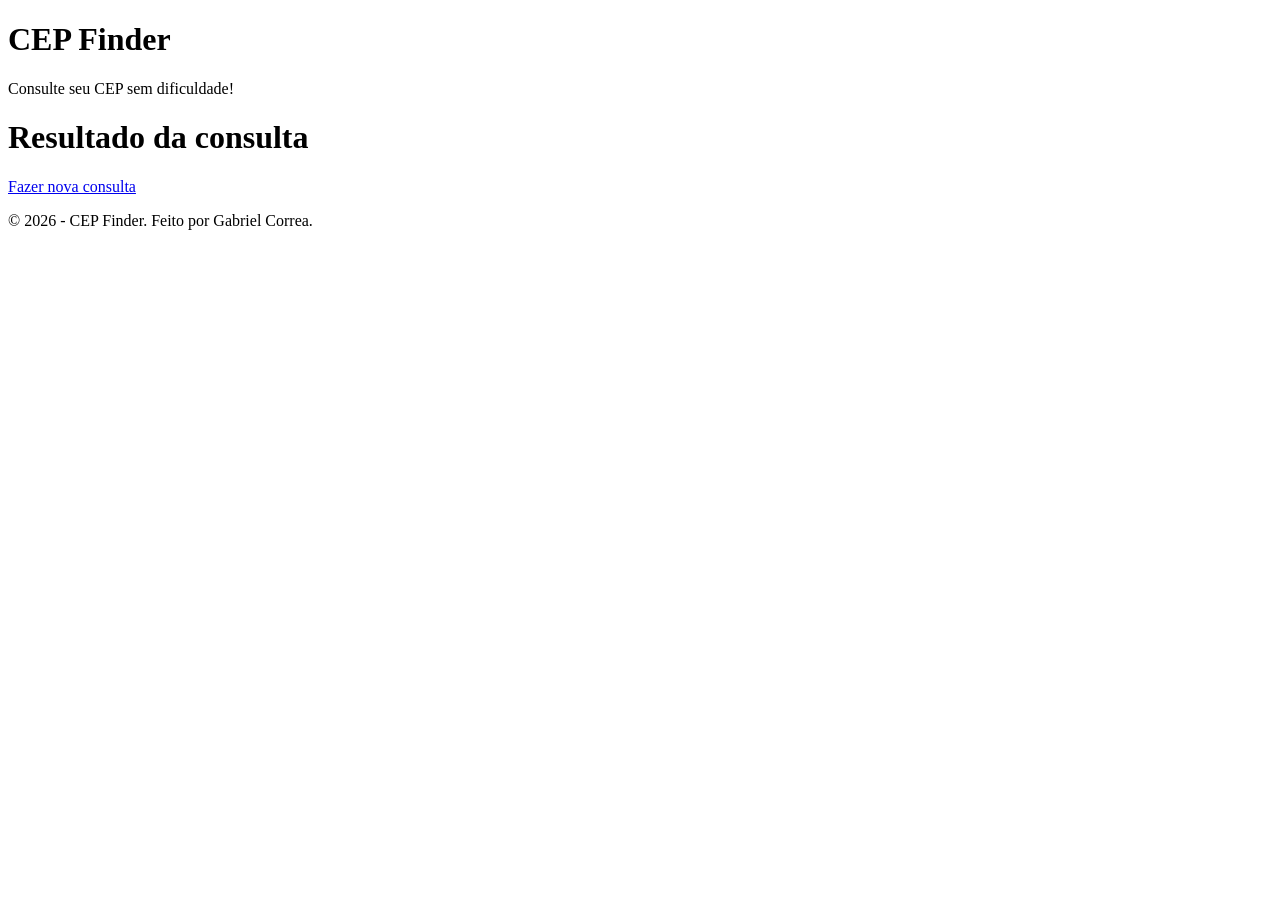
==== resultado.html @ 991a9e14 "CEP Finder" ====
<!doctype html>
<html lang="pt-br">
  <head>
    <meta charset="UTF-8" />
    <meta name="viewport" content="width=device-width, initial-scale=1.0" />
    <title>Resultados</title>
    <link rel="stylesheet" href="style.css" />
  </head>
  <body>
    <header>
      <h1>CEP Finder</h1>
      <p>Consulte seu CEP sem dificuldade!</p>
    </header>
    <main>
      <h1>Resultado da consulta</h1>
      <div id="resultado" role="status" aria-live="polite"></div>
      <a id="linkMaps" hidden target="_blank" rel="noopener noreferrer"
        >Abrir no Google Maps</a
      >
      <p><a href="index.html">Fazer nova consulta</a></p>
    </main>
    <footer>
      <p>&copy; 2026 - CEP Finder. Feito por Gabriel Correa.</p>
    </footer>
    <script src="resultado.js"></script>
  </body>
</html>
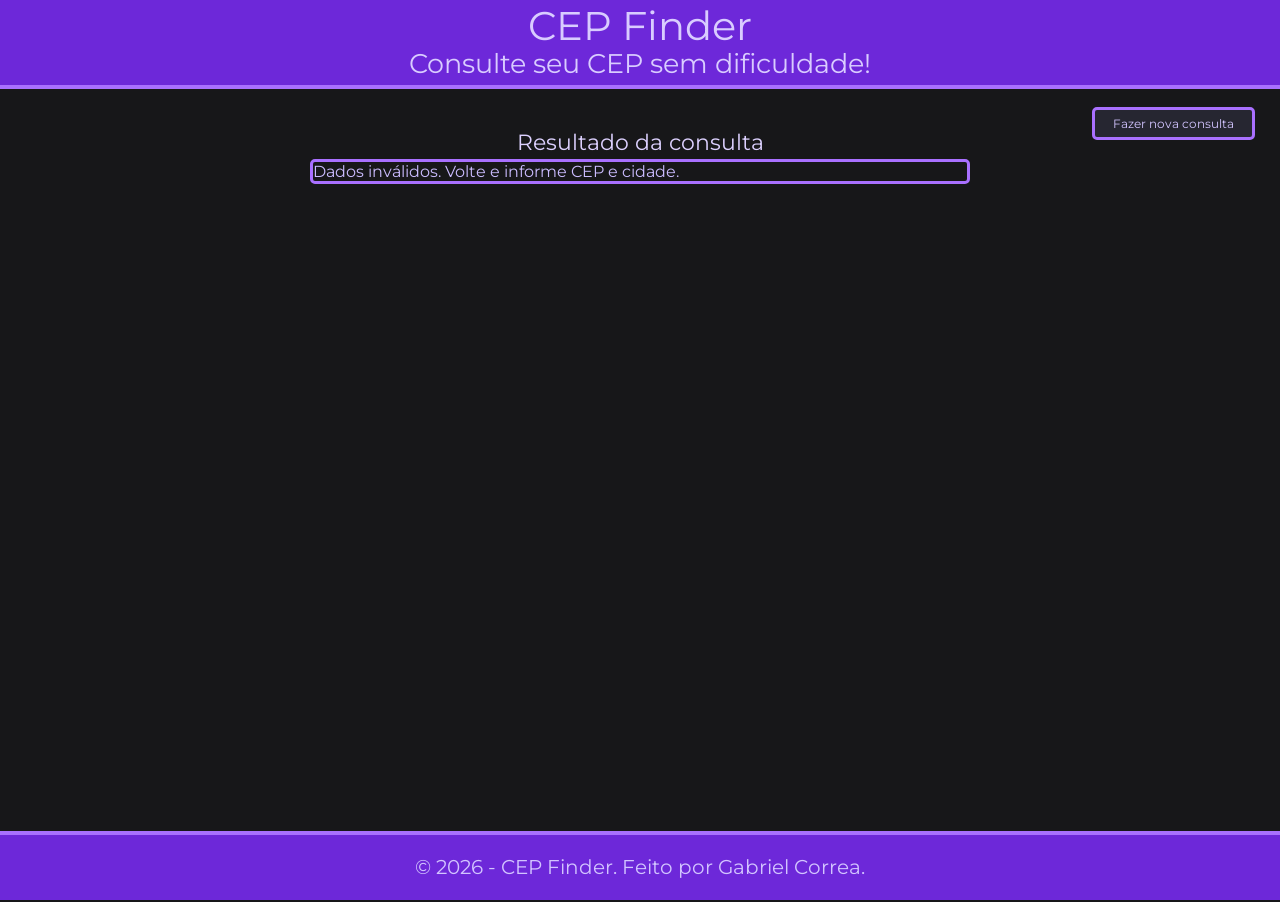
==== commit 5404c89e: "CEP Finder" ====
--- a/resultado.html
+++ b/resultado.html
@@ -4,21 +4,28 @@
     <meta charset="UTF-8" />
     <meta name="viewport" content="width=device-width, initial-scale=1.0" />
     <title>Resultados</title>
+    <!-- link que liga o HTML ao CSS -->
     <link rel="stylesheet" href="style.css" />
   </head>
   <body>
+    <!-- cabeçalho da página -->
     <header>
       <h1>CEP Finder</h1>
       <p>Consulte seu CEP sem dificuldade!</p>
     </header>
+
+    <!-- conteúdo principal da página -->
     <main>
       <h1>Resultado da consulta</h1>
+      <!-- container para exibir os resultados da pesquisa -->
       <div id="resultado" role="status" aria-live="polite"></div>
       <a id="linkMaps" hidden target="_blank" rel="noopener noreferrer"
         >Abrir no Google Maps</a
       >
       <p><a href="index.html">Fazer nova consulta</a></p>
     </main>
+
+    <!-- rodapé da página -->
     <footer>
       <p>&copy; 2026 - CEP Finder. Feito por Gabriel Correa.</p>
     </footer>
--- a/style.css
+++ b/style.css
@@ -0,0 +1,290 @@
+/* importa a fonte Montserrat */
+@import url("https://fonts.googleapis.com/css2?family=Montserrat:wght@400;500;&display=swap");
+
+/* remove espaçamento padrão */
+* {
+  margin: 0;
+  padding: 0;
+  box-sizing: border-box;
+
+  /* estilo do corpo da página */
+}
+body {
+  min-height: 100vh;
+  background-color: #171719;
+  color: #cbbcff;
+  font-family: "Montserrat", sans-serif;
+  display: flex;
+  flex-direction: column;
+}
+
+/* estilo do cabeçalho da página*/
+header {
+  height: 89px;
+  background-color: #6d28d9;
+  border-bottom: 4px solid #a970ff;
+  display: flex;
+  flex-direction: column;
+  align-items: center;
+  justify-content: center;
+}
+
+/* estilo dos títulos do cabeçalho */
+header h1 {
+  color: #d9ccff;
+  font-size: 40px;
+  font-weight: 400;
+  line-height: 42px;
+}
+
+/* estilo dos parágrafos do cabeçalho */
+header p {
+  color: #d9ccff;
+  font-size: 27px;
+  font-weight: 400;
+}
+
+/* estilo do conteúdo principal da página */
+main {
+  flex: 1;
+  display: flex;
+  flex-direction: column;
+  align-items: center;
+  padding-top: 55px;
+}
+
+/* estilo do formulário da página */
+form {
+  width: 456px;
+  height: 250px;
+  background-color: #262631;
+  border: 3px solid #a970ff;
+  border-radius: 6px;
+  padding: 40px 73px;
+  display: flex;
+  flex-direction: column;
+  position: relative;
+}
+
+/* estilo dos rótulos do formulário */
+form label {
+  color: #d2c4ff;
+  font-size: 23px;
+  font-weight: 400;
+}
+
+/* espaço antes do segundo campo */
+form label[for="cidade"] {
+  margin-top: 38px;
+}
+
+/* estilo dos campos de entrada do formulário */
+form input {
+  width: 294px;
+  height: 33px;
+  background-color: #7c32ed;
+  color: white;
+  border: none;
+  border-radius: 6px;
+  padding: 4px 10px;
+  font-family: "Montserrat", sans-serif;
+  font-size: 20px;
+  outline: none;
+}
+
+/* estilo do placeholder dos campos de entrada */
+form input::placeholder {
+  color: #b487f5;
+  opacity: 1;
+}
+
+/* estilo do campo de entrada quando focado */
+form input:focus {
+  outline: 2px solid #a970ff;
+}
+
+/* estilo do botão do formulário */
+form button {
+  width: 233px;
+  height: 45px;
+  position: absolute;
+  top: 315px;
+  left: 50%;
+  transform: translateX(-50%);
+  background-color: #282831;
+  color: #d1c4ff;
+  border: 3px solid #a970ff;
+  border-radius: 6px;
+  font-family: "Montserrat", sans-serif;
+  font-size: 20px;
+  cursor: pointer;
+}
+
+/* estilo do botão quando passa o mouse por cima */
+form button:hover {
+  background-color: #6d28d9;
+  color: white;
+}
+
+/* estilo da mensagem */
+#mensagem {
+  margin-top: 130px;
+  font-size: 18px;
+  color: #d2c4ff;
+  text-align: center;
+}
+
+/* estilo do rodpé da página */
+footer {
+  width: 100%;
+  height: 69px;
+  min-height: 69px;
+  line-height: 69px;
+  background-color: #6d28d9;
+  font-family: "Montserrat", sans-serif;
+  font-size: 20px;
+  color: #d2c4ff;
+  border-top: 4px solid #a970ff;
+  display: flex;
+  align-items: center;
+  justify-content: center;
+  margin-top: auto;
+}
+/* página de resultado */
+body:has(#resultado) main {
+  flex: 1;
+  width: 100%;
+  display: flex;
+  flex-direction: column;
+  align-items: center;
+  position: relative;
+  padding-top: 40px;
+}
+
+/* título */
+body:has(#resultado) main > h1 {
+  color: #ddd1ff;
+  font-size: 22px;
+  font-weight: 400;
+  margin-bottom: 3px;
+}
+
+/* caixa dos resultados */
+#resultado {
+  width: 82%;
+  max-width: 660px;
+  border: 3px solid #a970ff;
+  border-radius: 5px;
+  overflow: hidden;
+}
+
+/* linhas dos resultados */
+#resultado p {
+  min-height: 30px;
+  padding: 3px 10px;
+  font-size: 20px;
+  display: grid;
+  grid-template-columns: 220px 1fr;
+  align-items: center;
+}
+
+/* linhas roxas */
+#resultado p:nth-child(odd) {
+  background-color: #ad7cf0;
+  color: #242229;
+}
+
+/* linhas escuras */
+#resultado p:nth-child(even) {
+  background-color: #262631;
+  color: #f5f3ff;
+}
+
+/* nome dos dados */
+#resultado strong {
+  color: #f5f3ff;
+  font-weight: 400;
+  margin-right: 10px;
+}
+
+/* botão do Google Maps */
+#linkMaps {
+  margin-top: 20px;
+  padding: 7px 20px;
+  background-color: #262631;
+  border: 3px solid #a970ff;
+  border-radius: 5px;
+  color: #f5f3ff;
+  font-size: 20px;
+  text-decoration: none;
+  transition: 0.2s;
+}
+
+/* hover do Maps */
+#linkMaps:hover {
+  background-color: #6d28d9;
+}
+
+/* posição da nova consulta */
+#linkMaps + p {
+  position: absolute;
+  top: 18px;
+  right: 25px;
+}
+
+/* botão nova consulta */
+#linkMaps + p a {
+  display: block;
+  padding: 6px 18px;
+  background-color: #262631;
+  border: 3px solid #a970ff;
+  border-radius: 5px;
+  color: #d2c4ff;
+  font-size: 12px;
+  text-decoration: none;
+  transition: 0.2s;
+}
+
+/* hover nova consulta */
+#linkMaps + p a:hover {
+  background-color: #6d28d9;
+  color: white;
+}
+
+/* para deixar responsivo em celulares */
+@media (max-width: 550px) {
+  header h1 {
+    font-size: 32px;
+  }
+  header p {
+    font-size: 19px;
+  }
+  form {
+    width: 90%;
+    padding-left: 30px;
+    padding-right: 30px;
+  }
+  form input {
+    width: 100%;
+  }
+  footer {
+    font-size: 17px;
+    text-align: center;
+  }
+  body:has(#resultado) main {
+    padding-top: 75px;
+  }
+  #linkMaps + p {
+    top: 15px;
+    right: 15px;
+  }
+  #resultado {
+    width: 92%;
+  }
+  #resultado p {
+    font-size: 16px;
+  }
+  #linkMaps {
+    font-size: 17px;
+  }
+}
